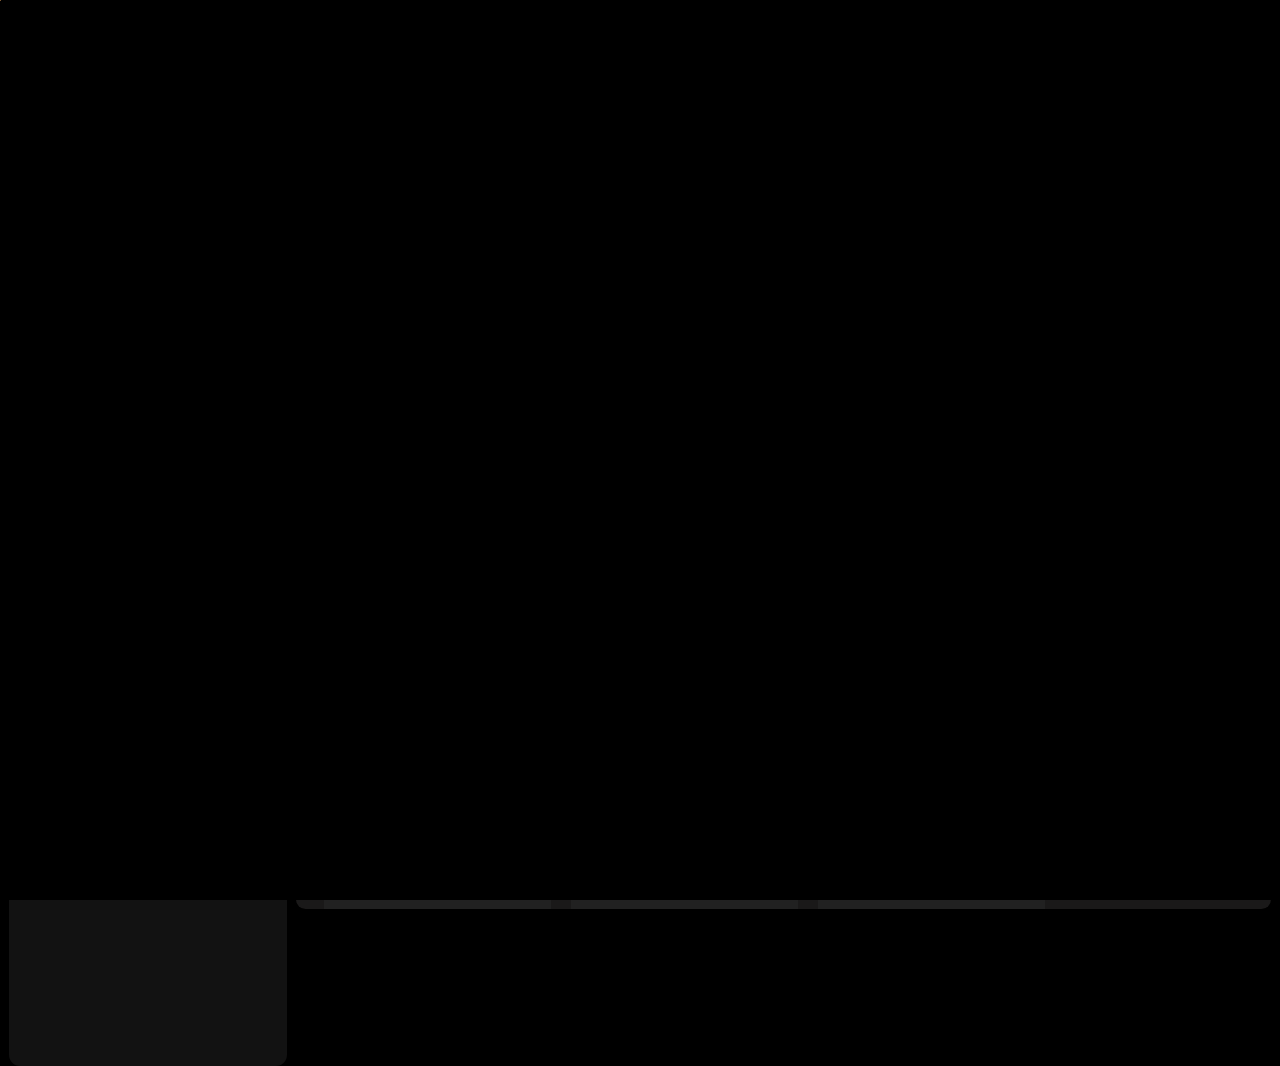
==== index.html @ 4cb91fd7 "Update index.html" ====
<!DOCTYPE html>
<html lang="en">

<head>
    <meta charset="UTF-8">
    <meta name="viewport" content="width=device-width, initial-scale=1.0">
    <link rel="icon" href="assets/logo.png">
    <title>Spotify-Web Player: Music for everyonet</title>
    <link rel="stylesheet" href="https://cdnjs.cloudflare.com/ajax/libs/font-awesome/6.5.2/css/all.min.css"
        integrity="sha512-SnH5WK+bZxgPHs44uWIX+LLJAJ9/2PkPKZ5QiAj6Ta86w+fsb2TkcmfRyVX3pBnMFcV7oQPJkl9QevSCWr3W6A=="
        crossorigin="anonymous" referrerpolicy="no-referrer" />
    <link rel="stylesheet" href="index.css">
    <link rel="preconnect" href="https://fonts.googleapis.com">
    <link rel="preconnect" href="https://fonts.gstatic.com" crossorigin>
    <link
        href="https://fonts.googleapis.com/css2?family=Montserrat:ital,wght@0,100..900;1,100..900&family=Roboto:ital,wght@0,100;0,300;0,400;0,500;0,700;0,900;1,100;1,300;1,400;1,500;1,700;1,900&display=swap"
        rel="stylesheet">
</head>

<body>
    <div id="loader">
        <h1 class="logomain" style="font-size: 7vw;"><img src="assets/logo.png" class="spotifylogomain">Spotify</h1>
        <h1>MUSIC</h1>
        <h1>PODCAST</h1>
        <H1>RADIO</H1>
    </div>
    <div class="main">
        <div class="sidebar">
            <div class="sidenav1">
                <div class="sidenav11">
                    <i class="fa-solid fa-house" style="color: #ffffffad;"></i>
                    <a href="#">Home</a>
                </div>
                <div class="sidenav12">
                    <i class="fa-solid fa-magnifying-glass" style="color: #ffffffad;"></i>
                    <a href="#">Search</a>
                </div>
            </div>
            <div class="sidenav2">
                <div class="library">
                    <div>
                        <img src="assets/library_icon.png" class="libimg">
                        <a href="#">Your Library</a>
                    </div>
                    <div class="lib2">
                        <i class="fa-solid fa-plus" style="color: #ffffffad"></i>
                        <i class="fa-solid fa-arrow-right" style="color: #ffffffad"></i>
                    </div>
                </div>
                <div class="sidenavcard1">
                    <div class="text1">Create your first playlist</div>
                    <div class="text2">It's easy, we'll help you</div>
                    <button>Create playlist</button>
                </div>
                <div class="sidenavcard1">
                    <div class="text1">Let's find some podcasts to follow</div>
                    <div class="text2">We'll keep you upload on new episodes</div>
                    <button>Browse podcasts</button>
                </div>
            </div>
        </div>
        <div class="main-content">
            <div class="header1">
                <div class="headarr">
                    <div>
                        <img src="assets/backward_icon.png" class="arr1">
                    </div>
                    <div>
                        <img src="assets/forward_icon.png" class="arr2">
                    </div>
                </div>
                <div class="headarr2">
                    <button>Explore Premium</button>
                    <div class="unique"><i class="fa-regular fa-circle-down"></i>Install App</div>
                    <div class="notification">
                        <i class="fa-regular fa-bell"></i>
                    </div>
                    <div class="id">
                        <div>l</div>
                    </div>
                </div>
            </div>
            <div class="header2">
                <h2>Recently Played</h2>
                <div class="header2card">
                    <img src="assets/card1img.jpeg">
                    <h3>Top 50-Global</h3>
                    <div class="text2">Your daily updates of the most played tracks</div>
                </div>
                <h2>Trending now near you</h2>
                <div class="recently">
                    <div class="header2card">
                        <img src="assets/card2img.jpeg">
                        <h3>Top 50-Global</h3>
                        <div class="text2">Your daily updates of the most played tracks</div>
                    </div>
                    <div class="header2card">
                        <img src="assets/card3img.jpeg">
                        <h3>Top 50-Global</h3>
                        <div class="text2">Your daily updates of the most played tracks</div>
                    </div>
                    <div class="header2card">
                        <img src="assets/card4img.jpeg">
                        <h3>Top 50-Global</h3>
                        <div class="text2">Your daily updates of the most played tracks</div>
                    </div>
                    <div class="header2card">
                        <img src="assets/card5img.jpeg">
                        <h3>Top 50-Global</h3>
                        <div class="text2">Your daily updates of the most played tracks</div>
                    </div>
                    <div class="header2card">
                        <img src="assets/card6img.jpeg">
                        <h3>Top 50-Global</h3>
                        <div class="text2">Your daily updates of the most played tracks</div>
                    </div>
                </div>
                <div class="container">
                    <div class="cube-frame">
                        <div class="scene">
                            <div id="cube1" class="cube">
                                <div class="face front photo1"></div>
                                <div class="face back photo2"></div>
                                <div class="face right photo3"></div>
                                <div class="face left photo4"></div>
                            </div>
                            <div class="cube-text">most listened</div>
                        </div>
                    </div>
                    <div class="cube-frame">
                        <div class="scene">
                            <div id="cube2" class="cube">
                                <div class="face front photo5"></div>
                                <div class="face back photo6"></div>
                                <div class="face right photo7"></div>
                                <div class="face left photo8"></div>
                            </div>
                            <div class="cube-text">you favourite singer</div>
                        </div>
                    </div>
                    <div class="cube-frame">
                        <div class="scene">
                            <div id="cube3" class="cube">
                                <div class="face front photo9"></div>
                                <div class="face back photo10"></div>
                                <div class="face right photo11"></div>
                                <div class="face left photo12"></div>
                            </div>
                            <div class="cube-text">liked songs</div>
                        </div>
                    </div>
                </div>
            </div>
            <br><br><br><br><br><br><br><br><br><br><br><br><br><br><br><br><br><br><br><br><br><br><br><br><br><br>
        </div>

        <div class="music-player">
            <div class="playerleft">
                <img src="assets/album_picture.jpeg">
                <div>
                    <a href="#" style="color: white; font-size: 16px; font-weight: 600;">Prem Ki Naiyya</a>
                    <a href="#" style="font-size: 13px;">Neeraj Shridhar, Suzanne D'Mello, Pritam</a>
                </div>
                <i class="fa-solid fa-circle-check" style="color: #1ed760;"></i>
            </div>
            <div class="playercenter">
                <div class="control1">
                    <img src="assets/player_icon1.png">
                    <img src="assets/player_icon2.png">
                    <img id="playerbutton" src="assets/player_icon3.png">
                    <img src="assets/player_icon4.png">
                    <img src="assets/player_icon5.png">
                </div>
                <div class="control2">
                    <span class="current-time">0:00</span>
                    <input type="range" id="progress-bar" min="0" max="251" value="0" step="1"
                        style="width: 30rem; height: 5px; margin: 0px 9px;">
                    <span class="total-time">4:11</span>
                </div>
            </div>
            <div class="playerright">
                <div>
                    <img src="assets/controls_icon1.png" style="width: 30px; height: 42px;">
                    <img src="assets/controld_icon2.png" style="width: 35px; height: 45px;">
                    <img src="assets/controls_icon3.png" style="width: 27px; height: 25px;">
                    <img src="assets/controls_icon4.png" style="width: 22px; height: 18px;">
                </div>
                <div>
                    <img src="assets/controls_icon5.png" style="width: 36px; height: 48px;">
                    <input class="sound" type="range" style="width : 130px; height: 5px;">
                    <img src="assets/album_icon2.png" style="width: 36px; height: 48px; margin-right: 9px;">
                    <i class="fa-solid fa-up-right-and-down-left-from-center"></i>
                </div>
            </div>
        </div>
    </div>
    <div class="circle"></div>
    <div class="circle"></div>
    <div class="circle"></div>
    <div class="circle"></div>
    <div class="circle"></div>
    <div class="circle"></div>
    <div class="circle"></div>
    <div class="circle"></div>
    <div class="circle"></div>
    <script src="index.js"></script>
</body>

</html>
---- index.css ----
body {
    font-family: "Montserrat", sans-serif;
    margin: 0px;
    color: white;
    overflow: hidden;
    cursor: none;
}

.main {
    display: flex;
    height: 100vh;
    padding: 9px;
}

.sidebar {
    background-color: black;
    width: 22%;
    margin-right: 9px;
}

.sidenav1 {
    display: flex;
    flex-direction: column;
    background-color: #121212;
    border-radius: 0.6rem;
    height: 130px;
    margin-bottom: 9px;
    padding: 0rem 0.25rem;
    transition: transform 0.3s ease, box-shadow 0.3s ease, background-color 0.3s ease;
}

.sidenav1 div {
    margin: 0.9375rem;
    padding: 0.25rem 0.75rem;
}

a {
    text-decoration: none;
    color: #ffffff9d;
    font-weight: 700;
    font-size: 1.125rem;
}

.sidenav1 i {
    font-size: 1.5625rem;
    margin-right: 0.9375rem;
}

.main-content {
    background-color: #1a1919;
    flex: 1;
    border-radius: 0.6rem;
    overflow: auto;
}

.music-player {
    background-color: black;
    position: fixed;
    bottom: 0px;
    height: 6.875rem;
    width: 100%;
    display: flex;
    justify-content: space-between;
}

.sidenav2 {
    display: flex;
    flex-direction: column;
    padding: 0.5625rem 0.75rem;
    background-color: #121212;
    border-radius: 0.7rem;
    height: 100%;
}

.libimg {
    width: 1.4rem;
    height: 1.4rem;
    margin-left: 1.4375rem;
    margin-right: 0.9375rem;
}

.library div {
    margin-top: 0.75rem;
}

.library {
    display: flex;
    flex-direction: row;
    justify-content: space-between;
}

.library i {
    font-size: 1.5625rem;
    margin-top: 0.0625rem;
    margin-right: 1.25rem;
}

.sidenavcard1 {
    background-color: #212121;
    border-radius: 0.6rem;
    padding: 1.25rem 1.25rem;
    padding-bottom: 0.9375rem;
    margin-top: 1.875rem;
    height: 141.74px;
    transition: transform 0.3s ease, box-shadow 0.3s ease, background-color 0.3s ease;
}

.text1 {
    font-weight: 650;
    font-size: 1rem;
    margin-bottom: 0.6875rem;
}

.text2 {
    font-weight: 400;
    margin-bottom: 1.25rem;
}

.sidenav2 button {
    width: 9.375rem;
    height: 37px;
    font-size: 1rem;
    font-weight: 549;
    border-radius: 1.7rem;
    border: none;
}

.headarr div {
    background-color: #07070752;
    border-radius: 50%;
    width: 2.5rem;
    height: 40px;
    display: inline-block;
    margin-right: 0.625rem;
}

.header1 {
    display: flex;
    justify-content: space-between;
    align-items: center;
    padding: 0 1.75rem;
    position: sticky;
    top: 0;
    background-color: #0f0f0fec;
    height: 80px;
    z-index: 10;
}

.headarr {
    display: flex;
}

.arr1 {
    margin-top: 0.4375rem;
    margin-left: 0.3125rem;
}

.arr2 {
    margin-top: 0.4375rem;
    margin-left: 0.5rem;
}

.header2{
    background-size: cover;
    background-repeat: no-repeat;
    background-attachment: fixed;
}

.headarr2 {
    display: flex;
    align-items: end;
    justify-content: space-between;
    width: 27.1875rem;
}

.headarr2 button {
    width: 11.875rem;
    height: 45px;
    font-size: 1rem;
    font-weight: 650;
    border-radius: 1.7rem;
    border: none;
    background: linear-gradient(110deg, #ff0000 0%, #FFA500 100%);
    color: white;
    cursor: none;
}

.unique {
    color: white;
    background-color: #07070798;
    width: 150px;
    height: 40px;
    font-size: 16px;
    font-weight: 550;
    border-radius: 1.7rem;
    display: flex;
    justify-content: center;
    align-items: center;
    font-size: 16px;
    font-weight: 600;
    transition: transform 0.3s ease, box-shadow 0.3s ease, background-color 0.3s ease;
}

.unique i {
    margin-right: 9px;
    font-size: 19px;
}

.notification {
    background-color: #07070752;
    border-radius: 50%;
    width: 40px;
    height: 40px;
}

.notification i {
    font-size: 23px;
    margin-left: 10px;
    margin-top: 8px;
}

.id {
    background-color: #212121;
    border-radius: 50%;
    width: 40px;
    height: 40px;
    display: flex;
    justify-content: center;
    align-items: center;
}

.id div {
    background-color: #FFD700;
    border-radius: 50%;
    width: 30px;
    height: 30px;
    display: flex;
    justify-content: center;
    align-items: center;
    color: #070707;
    font-weight: 800;
}

h2 {
    font-weight: 600;
    display: block;
}

.header2card {
    width: 12.3125rem;
    display: flex;
    flex-wrap: wrap;
    padding: 0.9375rem;
    background-color: #212121;
    border-radius: 0.6rem;
    margin-right: 1.25rem;
    margin-bottom: 0.9375rem;
    transition: transform 0.7s ease, box-shadow 0.5s ease, background-color 0.5s ease;
}

.header2card:hover {
    transform: translateY(-10px);
    box-shadow: 0 10px 20px rgba(255, 223, 0, 0.6);
    background: linear-gradient(135deg, #FFD700 0%, #FFA500 100%);
}

.header2 img {
    width: 100%;
    border-radius: 0.6rem;
}

.recently {
    display: flex;
    flex-wrap: wrap;
}
.music-player .playerleft i {
    font-size: 21px;
}

.playerleft img {
    width: 58px;
    height: 58px;
    border-radius: 0.4rem;
}

.playerleft {
    display: flex;
    align-items: center;
    justify-content: space-between;
    height: 100%;
    width: 25rem;
    padding-left: 10px;
}

.playerleft div {
    display: flex;
    flex-direction: column;
}

.playercenter {
    width: 40rem;
    padding-top: 15px;
}

.control1 {
    display: flex;
    justify-content: center;
    align-items: center;
}

.control2 {
    display: flex;
    justify-content: center;
    align-items: center;
}

.playerright {
    width: 25rem;
    display: flex;
    align-items: center;
    padding-right: 2.5rem;
}

.control1 img {
    width: 20px;
    height: 20px;
    margin: 20px;
}

#playerbutton {
    width: 40px;
    height: 40px;
    margin: 10px;
}

.playerright div {
    display: flex;
    align-items: center;
}

.playerright div img {
    padding: 0px 4px;
}

.header2 {
    padding: 0 1.75rem;
    padding-right: 0;
}

/* Hover effects for golden magic colors */
.header2card:hover, .sidenavcard1:hover, .unique:hover, .headarr2 button:hover, .notification:hover, .id:hover{
    transform: translateZ(-10px);
    box-shadow: 0 10px 20px rgba(111, 26, 221, 0.6);
    background: linear-gradient(135deg, #480565 0%, #FFA500 100%);
}


/* Step 2: Background image */
body {
    background-size: cover;
    background-repeat: no-repeat;
    background-attachment: fixed;
    background-color: black;
}
/* Style for the range input */
.control2 input[type="range"] {
    -webkit-appearance: none;
    width: 100%;
    height: 5px;
    background: white;
    outline: none;
    opacity: 0.7;
    transition: opacity .2s;
    position: relative;
}

.control2 input[type="range"]::-webkit-slider-runnable-track {
    width: 100%;
    height: 5px;
    cursor: pointer;
    background: linear-gradient(to right, #d71b73 0%, #d7b81b var(--progress), white var(--progress), white 100%);
    border-radius: 1px;
}

.control2 input[type="range"]::-webkit-slider-thumb {
    -webkit-appearance: none;
    appearance: none;
    width: 15px;
    height: 15px;
    background: #00ff3c;
    cursor: pointer;
    margin-top: -5px;
    border-radius: 50%;
    position: relative;
}

.control2 input[type="range"]::-moz-range-track {
    width: 100%;
    height: 5px;
    cursor: pointer;
    background: linear-gradient(to right, #1bd760 0%, #1bd760 var(--progress), #ddd var(--progress), #ddd 100%);
    border-radius: 1px;
}

.control2 input[type="range"]::-moz-range-thumb {
    width: 15px;
    height: 15px;
    background: #1bd760;
    cursor: pointer;
    border-radius: 50%;
    position: relative;
    margin-top: -5px;
}

.control2 input[type="range"]::-ms-track {
    width: 100%;
    height: 5px;
    cursor: pointer;
    background: transparent;
    border-color: transparent;
    color: transparent;
}

.control2 input[type="range"]::-ms-fill-lower {
    background: #1bd760;
    border-radius: 1px;
}

.control2 input[type="range"]::-ms-fill-upper {
    background: #ddd;
    border-radius: 1px;
}

.control2 input[type="range"]::-ms-thumb {
    width: 15px;
    height: 15px;
    background: #1bd760;
    cursor: pointer;
    border-radius: 50%;
    margin-top: -5px;
    position: relative;
}

.circle {
    height: 24px;
    width: 24px;
    border-radius: 24px;
    background-color: black;
    position: fixed; 
    top: 0;
    left: 0;
    pointer-events: none;
    z-index: 99999999; /* so that it stays on top of all other elements */
  }
  #loader{
    height: 100%;
    width: 100%;
    background-color: #000;
    position: fixed;
    z-index: 999;
    top: 0;
    transition: all ease 0.7s;
    display: flex;
    align-items: center;
    justify-content: center;
}

#loader h1{
    font-size: 3vw;
    color: transparent;
    background: linear-gradient(135deg, #FFA500 0%, #480565 100%);
    -webkit-background-clip: text;
    position: absolute;
    opacity: 0;
    animation-name: load;
    animation-duration: 1s;
    animation-delay: 1s;
    animation-timing-function: linear;
}
#loader h1:nth-child(2){
    animation-delay: 2s;
}
#loader h1:nth-child(3){
    animation-delay: 3s;
}
#loader h1:nth-child(4){
    animation-delay: 4s;
}

@keyframes load {
    0%{
        opacity: 0;
    }
    10%{
        opacity: 1;
    }
    90%{
        opacity: 1;
    }
    100%{
        opacity: 0;
    }
}

@media (max-width:600px) {
    #loader h1{
        font-size: 9vw;
      
    }
}
.spotifylogomain {
    width: 180px;
    height: 180px;
    margin-right: 20px;
}
.logomain {
    display: flex;
    align-items: center;
}
.sound {
    accent-color: #1bd760;
}

.container {
    display: flex;
    align-items: center;
    height: 100%;
}

.cube-frame {
    position: relative;
    margin: 80px; /* Adjust spacing between cubes */
    display: flex;
    flex-direction: column;
    align-items: center;

}

.scene {
    width: 200px; /* Adjust the size of each cube */
    height: 200px; /* Adjust the size of each cube */
    position: relative;
    transform-style: preserve-3d;
}

.cube {
    width: 100%;
    height: 100%;
    position: relative;
    transform-style: preserve-3d;
    transform: rotateX(0deg) rotateY(0deg);  /* Initial position of the cube */
    animation: rotateCube 12s infinite linear;
    
}

.face {
    position: absolute;
    width: 100%;
    height: 100%;
    background-size: cover;
    background-position: center;
    box-shadow: 0 10px 20px rgba(138, 43, 226, 0.5), 0 -10px 20px rgba(255, 255, 0, 0.5);
    border-radius: 10px;
    cursor: pointer; /* Change cursor to pointer */
}

.front { transform: translateZ(100px); }
.back { transform: rotateY(180deg) translateZ(100px); }
.right { transform: rotateY(90deg) translateZ(100px); }
.left { transform: rotateY(-90deg) translateZ(100px); }

/* Assign background images to each face */
#cube1 .photo1 { background-image: url('m7.jpeg'); }
#cube1 .photo2 { background-image: url('m3.jpeg'); }
#cube1 .photo3 { background-image: url('m6.jpeg'); }
#cube1 .photo4 { background-image: url('m5.jpeg'); }

#cube2 .photo5 { background-image: url('k5.jpeg'); }
#cube2 .photo6 { background-image: url('k3.jpeg'); }
#cube2 .photo7 { background-image: url('k2.jpeg'); }
#cube2 .photo8 { background-image: url('k1.jpeg'); }

#cube3 .photo9 { background-image: url('p5.jpeg'); }
#cube3 .photo10 { background-image: url('p3.jpeg'); }
#cube3 .photo11 { background-image: url('p1.jpeg'); }
#cube3 .photo12 { background-image: url('p4.jpeg'); }

@keyframes rotateCube {
    0% {
        transform: rotateX(0deg) rotateY(0deg);
    }
    25% {
        transform: rotateX(0deg) rotateY(90deg);
    }
    50% {
        transform: rotateX(0deg) rotateY(180deg);
    }
    75% {
        transform: rotateX(0deg) rotateY(270deg);
    }
    100% {
        transform: rotateX(0deg) rotateY(360deg);
    }
}

.cube-text {
    position: absolute;
    top: 220px; /* Position below the cube */
    text-align: center;
    width: 200px; /* Match the cube's width */
    background: linear-gradient(135deg, #2f00ff 0%, #ff001e 100%);
    padding: 10px;
    border-radius: 10px;
    margin-top: 15px;
}
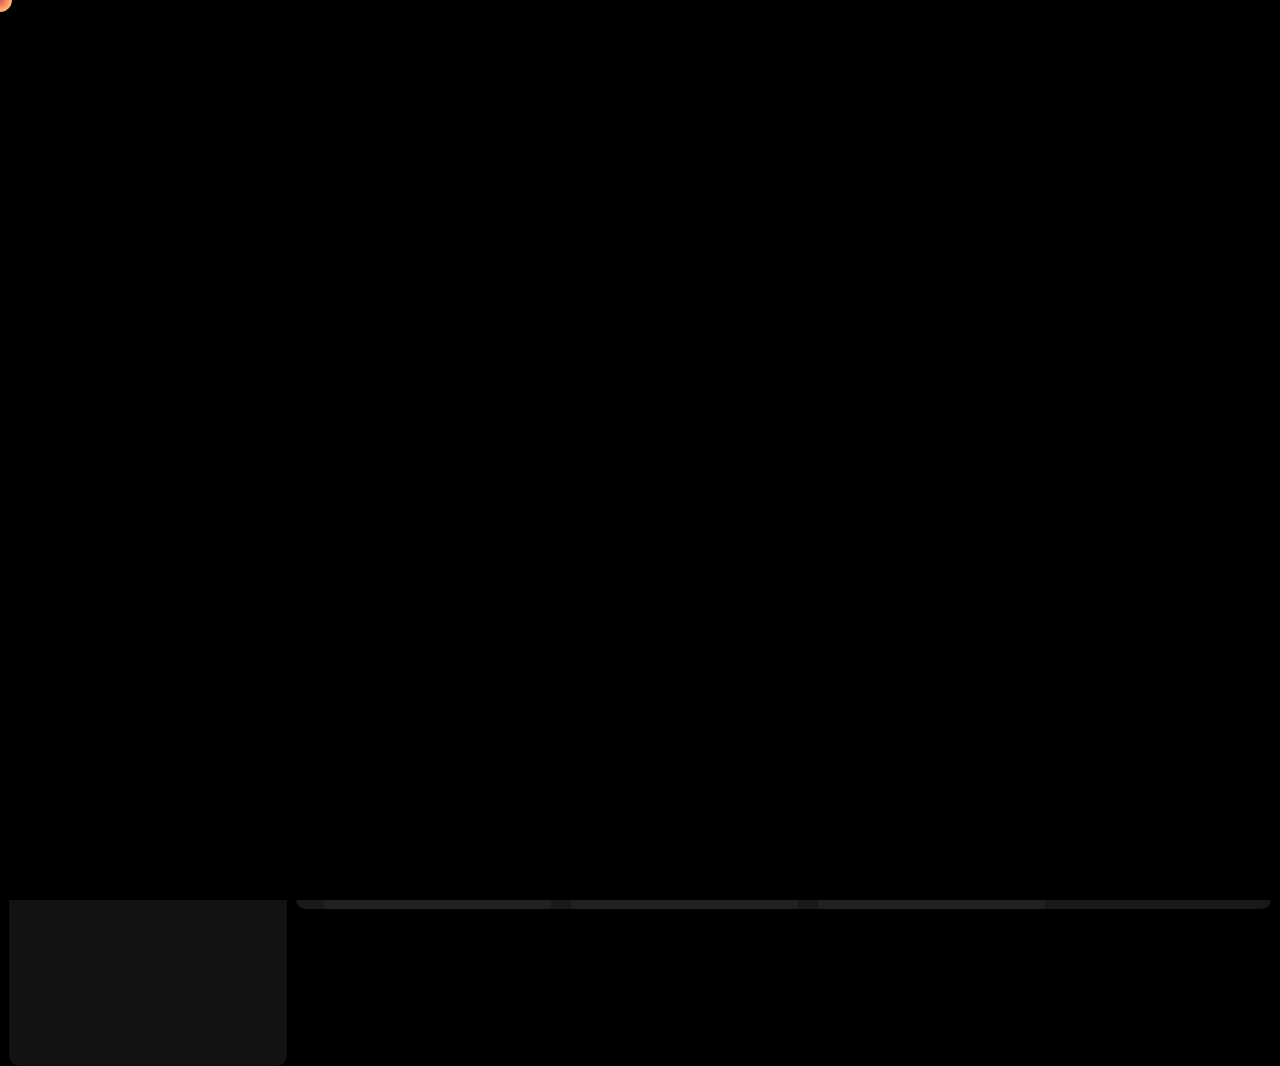
==== commit 8c910767: "new" ====
--- a/index.html
+++ b/index.html
@@ -1,22 +1,17 @@
 <!DOCTYPE html>
 <html lang="en">
-
 <head>
     <meta charset="UTF-8">
     <meta name="viewport" content="width=device-width, initial-scale=1.0">
     <link rel="icon" href="assets/logo.png">
     <title>Spotify-Web Player: Music for everyonet</title>
-    <link rel="stylesheet" href="https://cdnjs.cloudflare.com/ajax/libs/font-awesome/6.5.2/css/all.min.css"
-        integrity="sha512-SnH5WK+bZxgPHs44uWIX+LLJAJ9/2PkPKZ5QiAj6Ta86w+fsb2TkcmfRyVX3pBnMFcV7oQPJkl9QevSCWr3W6A=="
-        crossorigin="anonymous" referrerpolicy="no-referrer" />
+    <link rel="stylesheet" href="https://cdnjs.cloudflare.com/ajax/libs/font-awesome/6.5.2/css/all.min.css" integrity="sha512-SnH5WK+bZxgPHs44uWIX+LLJAJ9/2PkPKZ5QiAj6Ta86w+fsb2TkcmfRyVX3pBnMFcV7oQPJkl9QevSCWr3W6A==" crossorigin="anonymous" referrerpolicy="no-referrer" />
     <link rel="stylesheet" href="index.css">
+    <link rel="stylesheet" href="https://cdn.jsdelivr.net/npm/swiper@11/swiper-bundle.min.css"/>
     <link rel="preconnect" href="https://fonts.googleapis.com">
     <link rel="preconnect" href="https://fonts.gstatic.com" crossorigin>
-    <link
-        href="https://fonts.googleapis.com/css2?family=Montserrat:ital,wght@0,100..900;1,100..900&family=Roboto:ital,wght@0,100;0,300;0,400;0,500;0,700;0,900;1,100;1,300;1,400;1,500;1,700;1,900&display=swap"
-        rel="stylesheet">
+    <link href="https://fonts.googleapis.com/css2?family=Montserrat:ital,wght@0,100..900;1,100..900&family=Roboto:ital,wght@0,100;0,300;0,400;0,500;0,700;0,900;1,100;1,300;1,400;1,500;1,700;1,900&display=swap" rel="stylesheet">
 </head>
-
 <body>
     <div id="loader">
         <h1 class="logomain" style="font-size: 7vw;"><img src="assets/logo.png" class="spotifylogomain">Spotify</h1>
@@ -115,45 +110,10 @@
                         <div class="text2">Your daily updates of the most played tracks</div>
                     </div>
                 </div>
-                <div class="container">
-                    <div class="cube-frame">
-                        <div class="scene">
-                            <div id="cube1" class="cube">
-                                <div class="face front photo1"></div>
-                                <div class="face back photo2"></div>
-                                <div class="face right photo3"></div>
-                                <div class="face left photo4"></div>
-                            </div>
-                            <div class="cube-text">most listened</div>
-                        </div>
-                    </div>
-                    <div class="cube-frame">
-                        <div class="scene">
-                            <div id="cube2" class="cube">
-                                <div class="face front photo5"></div>
-                                <div class="face back photo6"></div>
-                                <div class="face right photo7"></div>
-                                <div class="face left photo8"></div>
-                            </div>
-                            <div class="cube-text">you favourite singer</div>
-                        </div>
-                    </div>
-                    <div class="cube-frame">
-                        <div class="scene">
-                            <div id="cube3" class="cube">
-                                <div class="face front photo9"></div>
-                                <div class="face back photo10"></div>
-                                <div class="face right photo11"></div>
-                                <div class="face left photo12"></div>
-                            </div>
-                            <div class="cube-text">liked songs</div>
-                        </div>
-                    </div>
-                </div>
             </div>
             <br><br><br><br><br><br><br><br><br><br><br><br><br><br><br><br><br><br><br><br><br><br><br><br><br><br>
         </div>
-
+        
         <div class="music-player">
             <div class="playerleft">
                 <img src="assets/album_picture.jpeg">
@@ -167,14 +127,13 @@
                 <div class="control1">
                     <img src="assets/player_icon1.png">
                     <img src="assets/player_icon2.png">
-                    <img id="playerbutton" src="assets/player_icon3.png">
+                    <img id="playerbutton" src="assets/pause.png">
                     <img src="assets/player_icon4.png">
                     <img src="assets/player_icon5.png">
                 </div>
                 <div class="control2">
                     <span class="current-time">0:00</span>
-                    <input type="range" id="progress-bar" min="0" max="251" value="0" step="1"
-                        style="width: 30rem; height: 5px; margin: 0px 9px;">
+                    <input type="range" id="progress-bar" min="0" max="251" value="0" step="1" style="width: 30rem; height: 5px; margin: 0px 9px;">
                     <span class="total-time">4:11</span>
                 </div>
             </div>
@@ -203,7 +162,7 @@
     <div class="circle"></div>
     <div class="circle"></div>
     <div class="circle"></div>
+    <script src="https://cdn.jsdelivr.net/npm/swiper@11/swiper-bundle.min.js"></script>
     <script src="index.js"></script>
 </body>
-
 </html>
--- a/index.css
+++ b/index.css
@@ -299,21 +299,22 @@
 
 .playercenter {
     width: 40rem;
+    max-width: 100%;
     padding-top: 15px;
+    overflow: hidden; 
 }
 
 .control1 {
     display: flex;
     justify-content: center;
     align-items: center;
-}
-
+    height: 60px;
+}
 .control2 {
     display: flex;
     justify-content: center;
     align-items: center;
 }
-
 .playerright {
     width: 25rem;
     display: flex;
@@ -327,11 +328,16 @@
     margin: 20px;
 }
 
-#playerbutton {
+img[src="assets/player_icon3.png"] {
     width: 40px;
     height: 40px;
     margin: 10px;
 }
+img[src="assets/pause.png"] {
+    width: 50px;
+    height: 50px;
+    margin: 10px;
+}
 
 .playerright div {
     display: flex;
@@ -347,7 +353,6 @@
     padding-right: 0;
 }
 
-/* Hover effects for golden magic colors */
 .header2card:hover, .sidenavcard1:hover, .unique:hover, .headarr2 button:hover, .notification:hover, .id:hover{
     transform: translateZ(-10px);
     box-shadow: 0 10px 20px rgba(111, 26, 221, 0.6);
@@ -355,14 +360,12 @@
 }
 
 
-/* Step 2: Background image */
 body {
     background-size: cover;
     background-repeat: no-repeat;
     background-attachment: fixed;
     background-color: black;
 }
-/* Style for the range input */
 .control2 input[type="range"] {
     -webkit-appearance: none;
     width: 100%;
@@ -450,7 +453,7 @@
     top: 0;
     left: 0;
     pointer-events: none;
-    z-index: 99999999; /* so that it stays on top of all other elements */
+    z-index: 99999999; 
   }
   #loader{
     height: 100%;
@@ -520,96 +523,3 @@
 .sound {
     accent-color: #1bd760;
 }
-
-.container {
-    display: flex;
-    align-items: center;
-    height: 100%;
-}
-
-.cube-frame {
-    position: relative;
-    margin: 80px; /* Adjust spacing between cubes */
-    display: flex;
-    flex-direction: column;
-    align-items: center;
-
-}
-
-.scene {
-    width: 200px; /* Adjust the size of each cube */
-    height: 200px; /* Adjust the size of each cube */
-    position: relative;
-    transform-style: preserve-3d;
-}
-
-.cube {
-    width: 100%;
-    height: 100%;
-    position: relative;
-    transform-style: preserve-3d;
-    transform: rotateX(0deg) rotateY(0deg);  /* Initial position of the cube */
-    animation: rotateCube 12s infinite linear;
-    
-}
-
-.face {
-    position: absolute;
-    width: 100%;
-    height: 100%;
-    background-size: cover;
-    background-position: center;
-    box-shadow: 0 10px 20px rgba(138, 43, 226, 0.5), 0 -10px 20px rgba(255, 255, 0, 0.5);
-    border-radius: 10px;
-    cursor: pointer; /* Change cursor to pointer */
-}
-
-.front { transform: translateZ(100px); }
-.back { transform: rotateY(180deg) translateZ(100px); }
-.right { transform: rotateY(90deg) translateZ(100px); }
-.left { transform: rotateY(-90deg) translateZ(100px); }
-
-/* Assign background images to each face */
-#cube1 .photo1 { background-image: url('m7.jpeg'); }
-#cube1 .photo2 { background-image: url('m3.jpeg'); }
-#cube1 .photo3 { background-image: url('m6.jpeg'); }
-#cube1 .photo4 { background-image: url('m5.jpeg'); }
-
-#cube2 .photo5 { background-image: url('k5.jpeg'); }
-#cube2 .photo6 { background-image: url('k3.jpeg'); }
-#cube2 .photo7 { background-image: url('k2.jpeg'); }
-#cube2 .photo8 { background-image: url('k1.jpeg'); }
-
-#cube3 .photo9 { background-image: url('p5.jpeg'); }
-#cube3 .photo10 { background-image: url('p3.jpeg'); }
-#cube3 .photo11 { background-image: url('p1.jpeg'); }
-#cube3 .photo12 { background-image: url('p4.jpeg'); }
-
-@keyframes rotateCube {
-    0% {
-        transform: rotateX(0deg) rotateY(0deg);
-    }
-    25% {
-        transform: rotateX(0deg) rotateY(90deg);
-    }
-    50% {
-        transform: rotateX(0deg) rotateY(180deg);
-    }
-    75% {
-        transform: rotateX(0deg) rotateY(270deg);
-    }
-    100% {
-        transform: rotateX(0deg) rotateY(360deg);
-    }
-}
-
-.cube-text {
-    position: absolute;
-    top: 220px; /* Position below the cube */
-    text-align: center;
-    width: 200px; /* Match the cube's width */
-    background: linear-gradient(135deg, #2f00ff 0%, #ff001e 100%);
-    padding: 10px;
-    border-radius: 10px;
-    margin-top: 15px;
-}
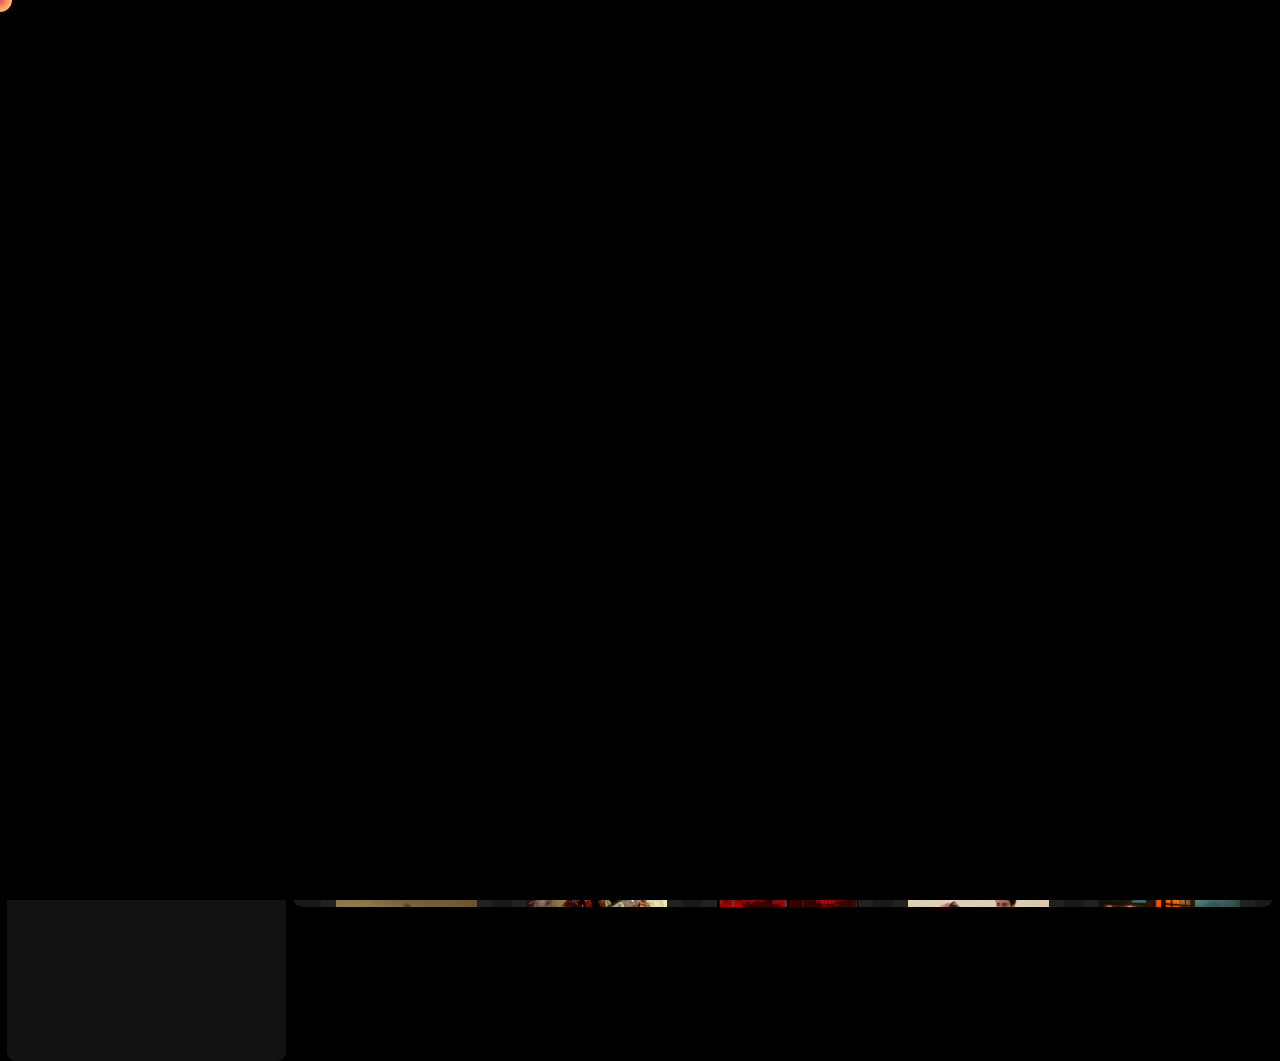
==== commit e7e36f9d: "new" ====
--- a/index.html
+++ b/index.html
@@ -14,7 +14,7 @@
 </head>
 <body>
     <div id="loader">
-        <h1 class="logomain" style="font-size: 7vw;"><img src="assets/logo.png" class="spotifylogomain">Spotify</h1>
+        <h1 class="logomain"><img src="assets/logo.png" class="spotifylogomain">Spotify</h1>
         <h1>MUSIC</h1>
         <h1>PODCAST</h1>
         <H1>RADIO</H1>
@@ -82,9 +82,62 @@
                     <h3>Top 50-Global</h3>
                     <div class="text2">Your daily updates of the most played tracks</div>
                 </div>
+                <h2>Popular artists</h2>
+                <div class="recently artists">
+                    <div class="header2card">
+                        <img src="assets/s5.jpeg">
+                        <h3>Top 50-Global</h3>
+                        <div class="text2">Your daily updates of the most played tracks</div>
+                    </div>
+                    <div class="header2card">
+                        <img src="assets/s7.jpeg">
+                        <h3>Top 50-Global</h3>
+                        <div class="text2">Your daily updates of the most played tracks</div>
+                    </div>
+                    <div class="header2card">
+                        <img src="assets/s8.jpeg">
+                        <h3>Top 50-Global</h3>
+                        <div class="text2">Your daily updates of the most played tracks</div>
+                    </div>
+                    <div class="header2card">
+                        <img src="assets/s9.jpeg">
+                        <h3>Top 50-Global</h3>
+                        <div class="text2">Your daily updates of the most played tracks</div>
+                    </div>
+                    <div class="header2card">
+                        <img src="assets/s11.jpeg">
+                        <h3>Top 50-Global</h3>
+                        <div class="text2">Your daily updates of the most played tracks</div>
+                    </div>
+                    <div class="header2card">
+                        <img src="assets/s6.jpeg">
+                        <h3>Top 50-Global</h3>
+                        <div class="text2">Your daily updates of the most played tracks</div>
+                    </div>
+                </div>
                 <h2>Trending now near you</h2>
                 <div class="recently">
                     <div class="header2card">
+                        <img src="assets/s1.jpeg">
+                        <h3>Top 50-Global</h3>
+                        <div class="text2">Your daily updates of the most played tracks</div>
+                    </div>
+                    <div class="header2card">
+                        <img src="assets/s2.jpeg">
+                        <h3>Top 50-Global</h3>
+                        <div class="text2">Your daily updates of the most played tracks</div>
+                    </div>
+                    <div class="header2card">
+                        <img src="assets/s3.jpeg">
+                        <h3>Top 50-Global</h3>
+                        <div class="text2">Your daily updates of the most played tracks</div>
+                    </div>
+                    <div class="header2card">
+                        <img src="assets/s4.jpeg">
+                        <h3>Top 50-Global</h3>
+                        <div class="text2">Your daily updates of the most played tracks</div>
+                    </div>
+                    <div class="header2card">
                         <img src="assets/card2img.jpeg">
                         <h3>Top 50-Global</h3>
                         <div class="text2">Your daily updates of the most played tracks</div>
@@ -99,6 +152,25 @@
                         <h3>Top 50-Global</h3>
                         <div class="text2">Your daily updates of the most played tracks</div>
                     </div>
+                    
+                </div>
+                <h2>Featured Charts</h2>
+                <div class="recently">
+                    <div class="header2card">
+                        <img src="assets/card1img.jpeg">
+                        <h3>Top 50-Global</h3>
+                        <div class="text2">Your daily updates of the most played tracks</div>
+                    </div>
+                    <div class="header2card">
+                        <img src="assets/card3img.jpeg">
+                        <h3>Top 50-Global</h3>
+                        <div class="text2">Your daily updates of the most played tracks</div>
+                    </div>
+                    <div class="header2card">
+                        <img src="assets/card4img.jpeg">
+                        <h3>Top 50-Global</h3>
+                        <div class="text2">Your daily updates of the most played tracks</div>
+                    </div>
                     <div class="header2card">
                         <img src="assets/card5img.jpeg">
                         <h3>Top 50-Global</h3>
@@ -106,6 +178,16 @@
                     </div>
                     <div class="header2card">
                         <img src="assets/card6img.jpeg">
+                        <h3>Top 50-Global</h3>
+                        <div class="text2">Your daily updates of the most played tracks</div>
+                    </div>
+                    <div class="header2card">
+                        <img src="assets/card4img.jpeg">
+                        <h3>Top 50-Global</h3>
+                        <div class="text2">Your daily updates of the most played tracks</div>
+                    </div>
+                    <div class="header2card">
+                        <img src="assets/card4img.jpeg">
                         <h3>Top 50-Global</h3>
                         <div class="text2">Your daily updates of the most played tracks</div>
                     </div>
@@ -119,17 +201,17 @@
                 <img src="assets/album_picture.jpeg">
                 <div>
                     <a href="#" style="color: white; font-size: 16px; font-weight: 600;">Prem Ki Naiyya</a>
-                    <a href="#" style="font-size: 13px;">Neeraj Shridhar, Suzanne D'Mello, Pritam</a>
+                    <a href="#" class="line2" style="font-size: 13px;">Neeraj Shridhar, Suzanne D'Mello, Pritam</a>
                 </div>
                 <i class="fa-solid fa-circle-check" style="color: #1ed760;"></i>
             </div>
             <div class="playercenter">
                 <div class="control1">
-                    <img src="assets/player_icon1.png">
+                    <img class="shuffle" src="assets/player_icon1.png">
                     <img src="assets/player_icon2.png">
                     <img id="playerbutton" src="assets/pause.png">
                     <img src="assets/player_icon4.png">
-                    <img src="assets/player_icon5.png">
+                    <img class="repeat" src="assets/player_icon5.png">
                 </div>
                 <div class="control2">
                     <span class="current-time">0:00</span>
@@ -138,7 +220,7 @@
                 </div>
             </div>
             <div class="playerright">
-                <div>
+                <div class="before">
                     <img src="assets/controls_icon1.png" style="width: 30px; height: 42px;">
                     <img src="assets/controld_icon2.png" style="width: 35px; height: 45px;">
                     <img src="assets/controls_icon3.png" style="width: 27px; height: 25px;">
@@ -146,7 +228,7 @@
                 </div>
                 <div>
                     <img src="assets/controls_icon5.png" style="width: 36px; height: 48px;">
-                    <input class="sound" type="range" style="width : 130px; height: 5px;">
+                    <input class="sound" type="range" style="height: 5px;">
                     <img src="assets/album_icon2.png" style="width: 36px; height: 48px; margin-right: 9px;">
                     <i class="fa-solid fa-up-right-and-down-left-from-center"></i>
                 </div>
--- a/index.css
+++ b/index.css
@@ -1,3 +1,6 @@
+html, body {
+    touch-action: manipulation;
+}
 body {
     font-family: "Montserrat", sans-serif;
     margin: 0px;
@@ -9,23 +12,23 @@
 .main {
     display: flex;
     height: 100vh;
-    padding: 9px;
+    padding: 0.5625vw;
 }
 
 .sidebar {
     background-color: black;
     width: 22%;
-    margin-right: 9px;
+    margin-right: 0.5625vw;
 }
 
 .sidenav1 {
     display: flex;
     flex-direction: column;
     background-color: #121212;
-    border-radius: 0.6rem;
+    border-radius: 0.6vw;
     height: 130px;
     margin-bottom: 9px;
-    padding: 0rem 0.25rem;
+    padding: 0vw 0.25vw;
     transition: transform 0.3s ease, box-shadow 0.3s ease, background-color 0.3s ease;
 }
 
@@ -66,9 +69,9 @@
 .sidenav2 {
     display: flex;
     flex-direction: column;
-    padding: 0.5625rem 0.75rem;
+    padding: 0.5625vw 0.75vw;
     background-color: #121212;
-    border-radius: 0.7rem;
+    border-radius: 0.7vw;
     height: 100%;
 }
 
@@ -113,6 +116,7 @@
 
 .text2 {
     font-weight: 400;
+    font-size: 0.9vw;
     margin-bottom: 1.25rem;
 }
 
@@ -247,7 +251,7 @@
 }
 
 .header2card {
-    width: 12.3125rem;
+    width: 11vw;
     display: flex;
     flex-wrap: wrap;
     padding: 0.9375rem;
@@ -269,9 +273,16 @@
     border-radius: 0.6rem;
 }
 
+.header2 h3 {
+    font-size: 1.1vw;
+}
+
 .recently {
-    display: flex;
-    flex-wrap: wrap;
+    display: grid;
+    grid-auto-flow: column;
+    overflow-x: auto;
+    scrollbar-width: 0px;
+    scroll-behavior: smooth;
 }
 .music-player .playerleft i {
     font-size: 21px;
@@ -319,7 +330,7 @@
     width: 25rem;
     display: flex;
     align-items: center;
-    padding-right: 2.5rem;
+    padding-right: 3.5rem;
 }
 
 .control1 img {
@@ -334,8 +345,8 @@
     margin: 10px;
 }
 img[src="assets/pause.png"] {
-    width: 50px;
-    height: 50px;
+    width: 53px;
+    height: 53px;
     margin: 10px;
 }
 
@@ -455,7 +466,7 @@
     pointer-events: none;
     z-index: 99999999; 
   }
-  #loader{
+#loader{
     height: 100%;
     width: 100%;
     background-color: #000;
@@ -469,7 +480,7 @@
 }
 
 #loader h1{
-    font-size: 3vw;
+    font-size: 3.5vw;
     color: transparent;
     background: linear-gradient(135deg, #FFA500 0%, #480565 100%);
     -webkit-background-clip: text;
@@ -504,22 +515,51 @@
         opacity: 0;
     }
 }
-
-@media (max-width:600px) {
-    #loader h1{
-        font-size: 9vw;
-      
-    }
-}
+#loader .logomain {
+    font-size: 6.25vw;
+    display: flex;
+    align-items: center;
+}
+
 .spotifylogomain {
-    width: 180px;
-    height: 180px;
+    width: 11.25vw;
+    height: 11.25vw;
     margin-right: 20px;
 }
-.logomain {
-    display: flex;
-    align-items: center;
-}
+
 .sound {
     accent-color: #1bd760;
-}
+    width: 10vw;
+}
+@media (max-width:1123px) {
+    .sidebar, .line2, .fa-circle-check, .before {
+        display: none !important;
+    }
+    .circle {
+        display: none !important;
+    }
+    .header2card{
+        width: 13rem;
+    }
+    .text2 {
+        font-size: 1rem;    
+    }
+    .header2 h3 {
+        font-size: 1.2rem;
+    }
+    .playerleft {
+        justify-content: start;
+    }
+    .playerright {
+        padding: 20px;
+    }
+}
+@media (max-width:744px) {
+    .unique, .headarr2 button, .repeat, .shuffle {
+        display: none;
+    }
+    .headarr2 {
+        justify-content: end;
+    }
+
+}
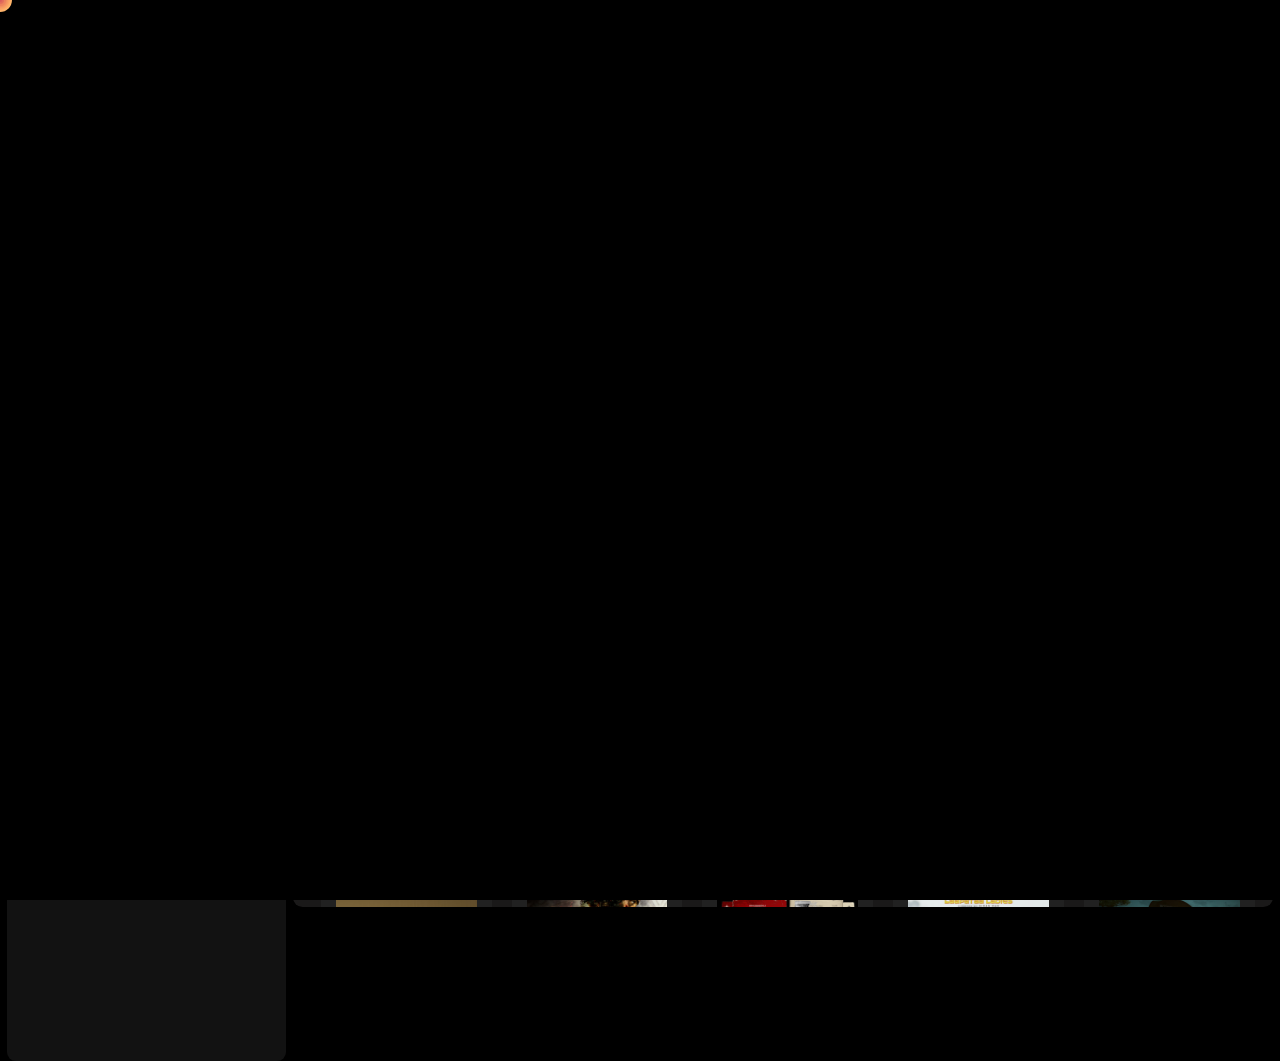
==== commit abdf35d1: "a" ====
--- a/index.html
+++ b/index.html
@@ -78,7 +78,7 @@
             <div class="header2">
                 <h2>Recently Played</h2>
                 <div class="header2card">
-                    <img src="assets/card1img.jpeg">
+                    <img src="assets/s2.jpeg">
                     <h3>Top 50-Global</h3>
                     <div class="text2">Your daily updates of the most played tracks</div>
                 </div>
--- a/index.css
+++ b/index.css
@@ -248,6 +248,8 @@
 h2 {
     font-weight: 600;
     display: block;
+    margin-bottom: 14px;
+    margin-top: 35px;
 }
 
 .header2card {
@@ -539,7 +541,7 @@
         display: none !important;
     }
     .header2card{
-        width: 13rem;
+        width: 9rem;
     }
     .text2 {
         font-size: 1rem;    
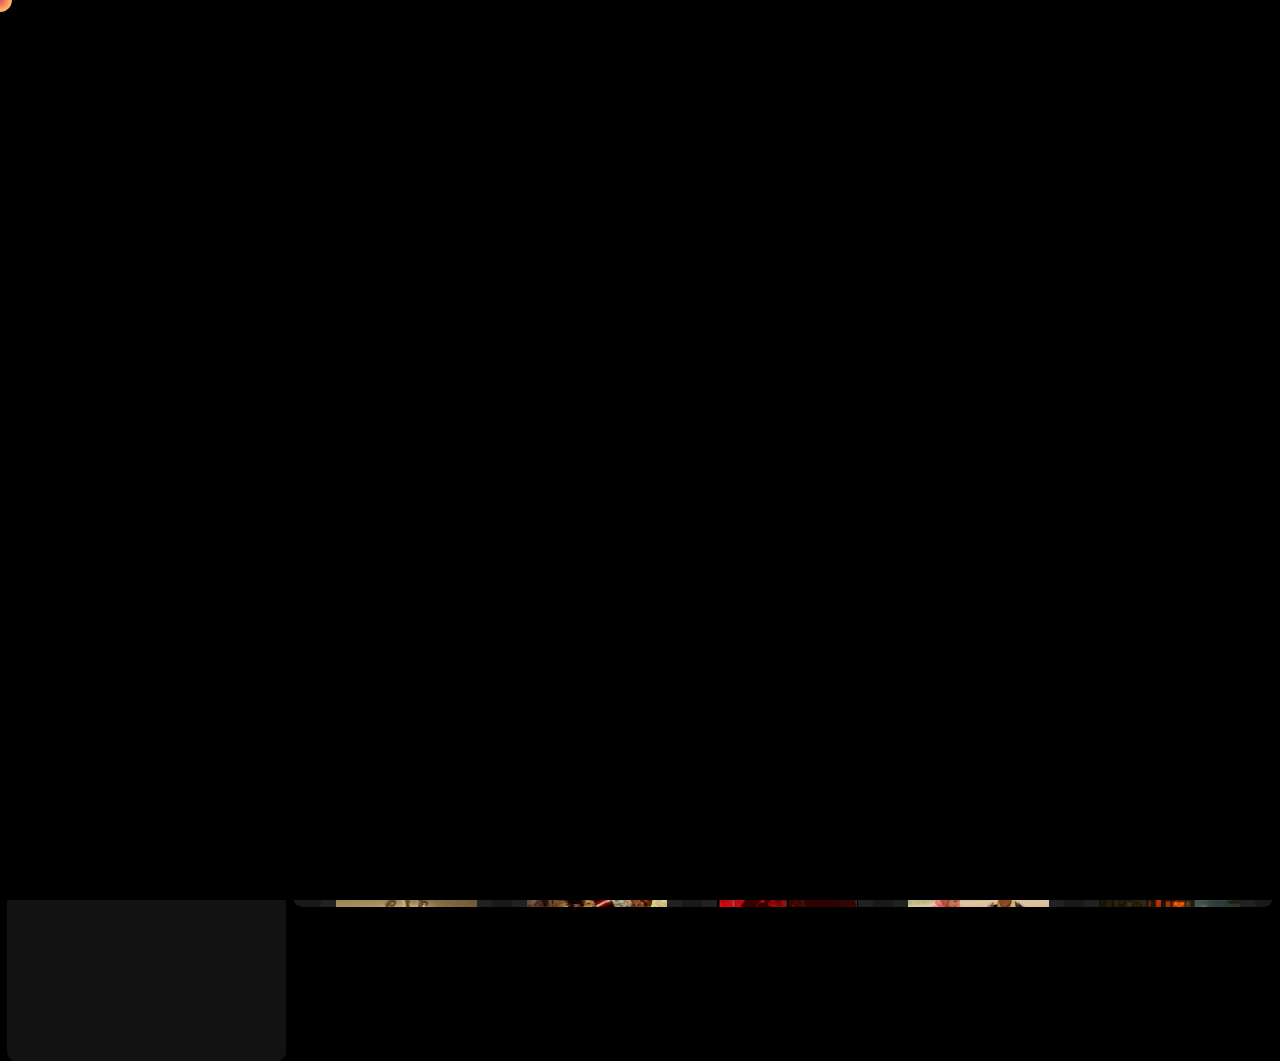
==== commit 327a9a78: "f" ====
--- a/index.html
+++ b/index.html
@@ -79,78 +79,78 @@
                 <h2>Recently Played</h2>
                 <div class="header2card">
                     <img src="assets/s2.jpeg">
-                    <h3>Top 50-Global</h3>
-                    <div class="text2">Your daily updates of the most played tracks</div>
+                    <h3>Animal</h3>
+                    <div class="text2">Manan Bhardwaj, Vishal Mishra, jaani</div>
                 </div>
                 <h2>Popular artists</h2>
                 <div class="recently artists">
                     <div class="header2card">
                         <img src="assets/s5.jpeg">
-                        <h3>Top 50-Global</h3>
-                        <div class="text2">Your daily updates of the most played tracks</div>
+                        <h3>Pritam</h3>
+                        <div class="text2">Artists</div>
                     </div>
                     <div class="header2card">
                         <img src="assets/s7.jpeg">
-                        <h3>Top 50-Global</h3>
-                        <div class="text2">Your daily updates of the most played tracks</div>
+                        <h3>A.R Rahman</h3>
+                        <div class="text2">Artists</div>
                     </div>
                     <div class="header2card">
                         <img src="assets/s8.jpeg">
-                        <h3>Top 50-Global</h3>
-                        <div class="text2">Your daily updates of the most played tracks</div>
+                        <h3>Anirudh Ravi...</h3>
+                        <div class="text2">Artists</div>
                     </div>
                     <div class="header2card">
                         <img src="assets/s9.jpeg">
-                        <h3>Top 50-Global</h3>
-                        <div class="text2">Your daily updates of the most played tracks</div>
+                        <h3>Sachin-Jigar</h3>
+                        <div class="text2">Artists</div>
                     </div>
                     <div class="header2card">
                         <img src="assets/s11.jpeg">
-                        <h3>Top 50-Global</h3>
-                        <div class="text2">Your daily updates of the most played tracks</div>
+                        <h3>Atif Aslam</h3>
+                        <div class="text2">Artists</div>
                     </div>
                     <div class="header2card">
                         <img src="assets/s6.jpeg">
-                        <h3>Top 50-Global</h3>
-                        <div class="text2">Your daily updates of the most played tracks</div>
+                        <h3>Udit Narayan</h3>
+                        <div class="text2">Artists</div>
                     </div>
                 </div>
                 <h2>Trending now near you</h2>
                 <div class="recently">
                     <div class="header2card">
                         <img src="assets/s1.jpeg">
-                        <h3>Top 50-Global</h3>
-                        <div class="text2">Your daily updates of the most played tracks</div>
+                        <h3>Ek Tha Raja</h3>
+                        <div class="text2">Badshah</div>
                     </div>
                     <div class="header2card">
                         <img src="assets/s2.jpeg">
-                        <h3>Top 50-Global</h3>
-                        <div class="text2">Your daily updates of the most played tracks</div>
+                        <h3>Animal</h3>
+                        <div class="text2">Manan Bhardwaj, Vishal Mishra, jaani</div>
                     </div>
                     <div class="header2card">
                         <img src="assets/s3.jpeg">
-                        <h3>Top 50-Global</h3>
-                        <div class="text2">Your daily updates of the most played tracks</div>
+                        <h3>Moosetape</h3>
+                        <div class="text2">Sidhu Moose Wala</div>
                     </div>
                     <div class="header2card">
                         <img src="assets/s4.jpeg">
-                        <h3>Top 50-Global</h3>
-                        <div class="text2">Your daily updates of the most played tracks</div>
+                        <h3>Sajni</h3>
+                        <div class="text2">Ram Sampath, Arijit Singh, Prashant Pandey</div>
                     </div>
                     <div class="header2card">
                         <img src="assets/card2img.jpeg">
-                        <h3>Top 50-Global</h3>
-                        <div class="text2">Your daily updates of the most played tracks</div>
+                        <h3>Mahiye Jinna </h3>
+                        <div class="text2">Darshan Raval</div>
                     </div>
                     <div class="header2card">
                         <img src="assets/card3img.jpeg">
-                        <h3>Top 50-Global</h3>
-                        <div class="text2">Your daily updates of the most played tracks</div>
+                        <h3>Mere Pass Tum Ho</h3>
+                        <div class="text2">Rahat Fateh Ali Khan</div>
                     </div>
                     <div class="header2card">
                         <img src="assets/card4img.jpeg">
-                        <h3>Top 50-Global</h3>
-                        <div class="text2">Your daily updates of the most played tracks</div>
+                        <h3>Naa Ready</h3>
+                        <div class="text2">Anirudh Ravichander, Thalapathy Vijay</div>
                     </div>
                     
                 </div>
@@ -162,46 +162,46 @@
                         <div class="text2">Your daily updates of the most played tracks</div>
                     </div>
                     <div class="header2card">
-                        <img src="assets/card3img.jpeg">
-                        <h3>Top 50-Global</h3>
-                        <div class="text2">Your daily updates of the most played tracks</div>
-                    </div>
-                    <div class="header2card">
-                        <img src="assets/card4img.jpeg">
-                        <h3>Top 50-Global</h3>
+                        <img src="assets/k1.jpg">
+                        <h3>Top Songs-USA</h3>
+                        <div class="text2">Your daily updates of the most played tracks</div>
+                    </div>
+                    <div class="header2card">
+                        <img src="assets/k2.jpg">
+                        <h3>Top 50-USA</h3>
                         <div class="text2">Your daily updates of the most played tracks</div>
                     </div>
                     <div class="header2card">
                         <img src="assets/card5img.jpeg">
-                        <h3>Top 50-Global</h3>
+                        <h3>Top Songs-Global</h3>
                         <div class="text2">Your daily updates of the most played tracks</div>
                     </div>
                     <div class="header2card">
                         <img src="assets/card6img.jpeg">
-                        <h3>Top 50-Global</h3>
-                        <div class="text2">Your daily updates of the most played tracks</div>
-                    </div>
-                    <div class="header2card">
-                        <img src="assets/card4img.jpeg">
-                        <h3>Top 50-Global</h3>
-                        <div class="text2">Your daily updates of the most played tracks</div>
-                    </div>
-                    <div class="header2card">
-                        <img src="assets/card4img.jpeg">
-                        <h3>Top 50-Global</h3>
-                        <div class="text2">Your daily updates of the most played tracks</div>
-                    </div>
-                </div>
-            </div>
-            <br><br><br><br><br><br><br><br><br><br><br><br><br><br><br><br><br><br><br><br><br><br><br><br><br><br>
+                        <h3>Top Songs-India</h3>
+                        <div class="text2">Your daily updates of the most played tracks</div>
+                    </div>
+                    <div class="header2card">
+                        <img src="assets/k3.jpg">
+                        <h3>Viral 50-Global</h3>
+                        <div class="text2">Your daily updates of the most played tracks</div>
+                    </div>
+                    <div class="header2card">
+                        <img src="assets/k4.jpg">
+                        <h3>Viral 50-USA</h3>
+                        <div class="text2">Your daily updates of the most played tracks</div>
+                    </div>
+                </div>
+            </div>
+            <br><br><br><br><br><br><br><br><br><br>
         </div>
         
         <div class="music-player">
             <div class="playerleft">
                 <img src="assets/album_picture.jpeg">
                 <div>
-                    <a href="#" style="color: white; font-size: 16px; font-weight: 600;">Prem Ki Naiyya</a>
-                    <a href="#" class="line2" style="font-size: 13px;">Neeraj Shridhar, Suzanne D'Mello, Pritam</a>
+                    <a href="#" class="line1">Prem Ki Naiyya</a>
+                    <a href="#" class="line2" style="font-size: 0.8rem;">Neeraj Shridhar, Suzanne D'Mello, Pritam</a>
                 </div>
                 <i class="fa-solid fa-circle-check" style="color: #1ed760;"></i>
             </div>
--- a/index.css
+++ b/index.css
@@ -115,7 +115,7 @@
 }
 
 .text2 {
-    font-weight: 400;
+    font-weight: 250;
     font-size: 0.9vw;
     margin-bottom: 1.25rem;
 }
@@ -146,7 +146,7 @@
     position: sticky;
     top: 0;
     background-color: #0f0f0fec;
-    height: 80px;
+    height: 60px;
     z-index: 10;
 }
 
@@ -250,11 +250,13 @@
     display: block;
     margin-bottom: 14px;
     margin-top: 35px;
+    font-size: 1.7vw;
 }
 
 .header2card {
     width: 11vw;
     display: flex;
+    flex-direction: column;
     flex-wrap: wrap;
     padding: 0.9375rem;
     background-color: #212121;
@@ -277,6 +279,7 @@
 
 .header2 h3 {
     font-size: 1.1vw;
+    font-weight: 500;
 }
 
 .recently {
@@ -534,20 +537,18 @@
     width: 10vw;
 }
 @media (max-width:1123px) {
-    .sidebar, .line2, .fa-circle-check, .before {
+    .sidebar, .line2, .fa-circle-check, .before, .header2card .text2 {
         display: none !important;
     }
     .circle {
         display: none !important;
     }
     .header2card{
-        width: 9rem;
-    }
-    .text2 {
-        font-size: 1rem;    
+        width: 8rem;
+        padding-bottom: 0;
     }
     .header2 h3 {
-        font-size: 1.2rem;
+        font-size: 0.8rem;
     }
     .playerleft {
         justify-content: start;
@@ -555,13 +556,37 @@
     .playerright {
         padding: 20px;
     }
+    h2 {
+        font-size: 1.2rem;
+    }
 }
 @media (max-width:744px) {
-    .unique, .headarr2 button, .repeat, .shuffle {
+    .unique, .headarr2 button, .playerright, .shuffle, .repeat{
         display: none;
     }
     .headarr2 {
         justify-content: end;
     }
-
-}
+    .playercenter {
+        padding-right: 40px;
+    }
+}
+@media (max-width:1350px) {
+    .lib2 {
+        display: none;
+    }
+}
+.line1 {
+    color: white;
+    font-size: 0.9rem;
+    font-weight: 600;
+}
+@media (max-width: 400px) {
+    .line1 {
+        display: none;
+    }
+    .playerleft {
+        width: 15rem;
+    }
+}
+
